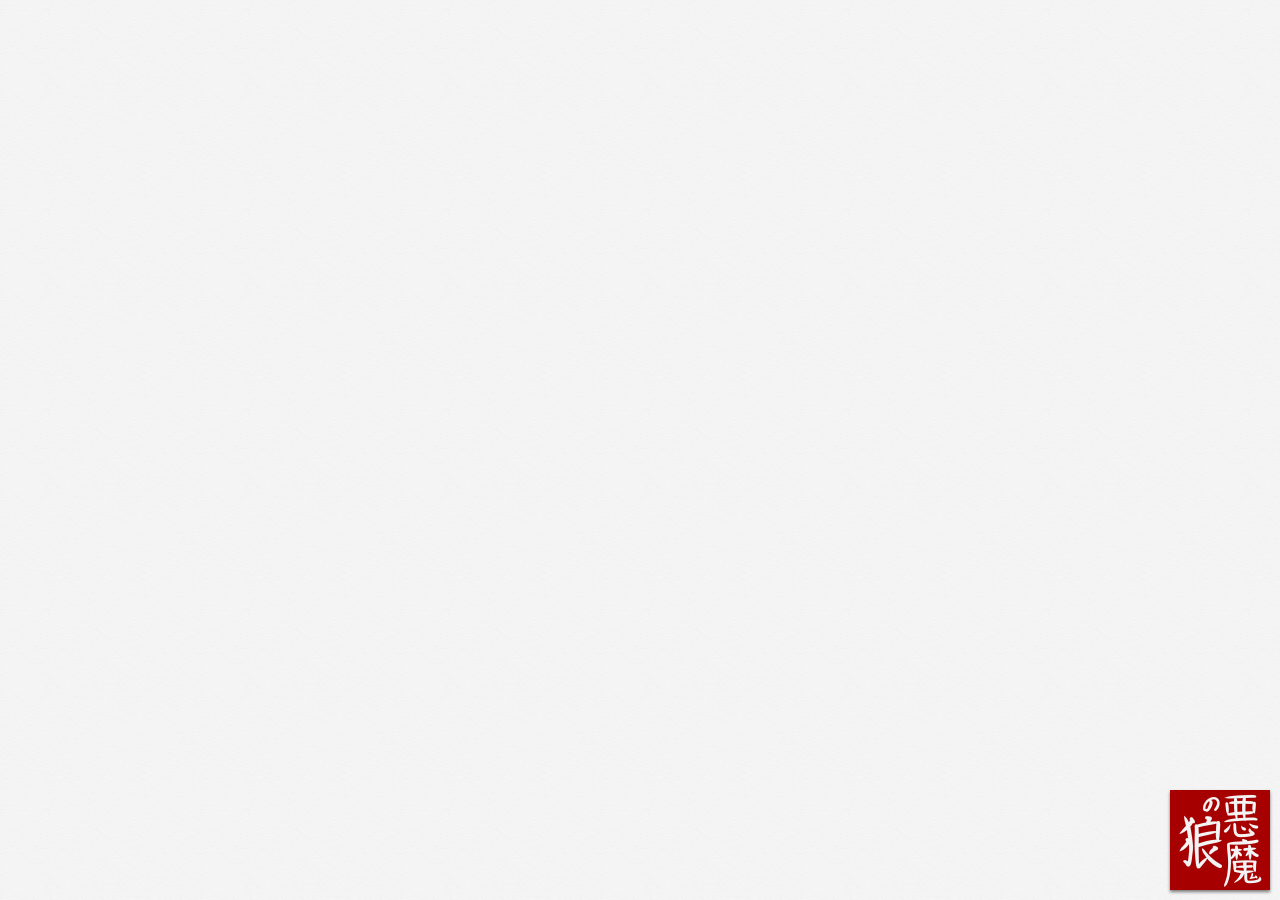
==== index.html @ 7f7ca90f "Initial set up" ====
<html>
  <head>
    <meta http-equiv="Content-Type" content="text/html; charset=UTF-8">
  	<title>AVDD</title>
    <link rel="shortcut icon" href="./images/favicon.ico">
    <link rel="stylesheet" type="text/css" href="./css/normalize.css">
    <link rel="stylesheet" type="text/css" href="./css/style.css">
  </head>
  <body>

    <img src="./images/akumanookami_logo.png" class="akumalogo" />

    <script src="./js/jquery-3.3.1.min.js"></script>
    <script src="./js/akutools-0.0.1-popup.js"></script>
  </body>
</html>
---- css/style.css ----
@import url('https://fonts.googleapis.com/css?family=IBM+Plex+Sans&display=swap');

html, body {
    background-color: #fff;
    background-image: url('../images/seamless_paper_texture.png');
    font-family: 'IBM Plex Sans', Helvetica, sans-serif;
}

.akumalogo {
    position: absolute;
    width: 100px;
    height: 100px;
    bottom: 10px;
    right: 10px;
    box-shadow: 0 2px 3px rgba(0, 0, 0, .5);
}

.demo-navigationbar {
    position: relative;
    margin: 25px 0;
}

.demo-container {
    position: absolute;
    width: calc(70% - 20px);
    background-color: rgba(255, 255, 255, 0.9);
    left: 15%;
    padding: 25px 10px;
    border-top: solid 3px rgba(200, 200, 200, 1);
    box-shadow: 0 1px 0 1px rgba(150, 150, 150, 0.1);
    border-radius: 3px;
}

.demo-name {
    text-align: center;
    font-size: 60px;
    margin: 0;
}

.demo-title {
    text-align: center;
    margin: 0;
}

.akutool_failure::after,
.akutool_warning::after {
    font-family: 'IBM Plex Sans', Helvetica, sans-serif;
}
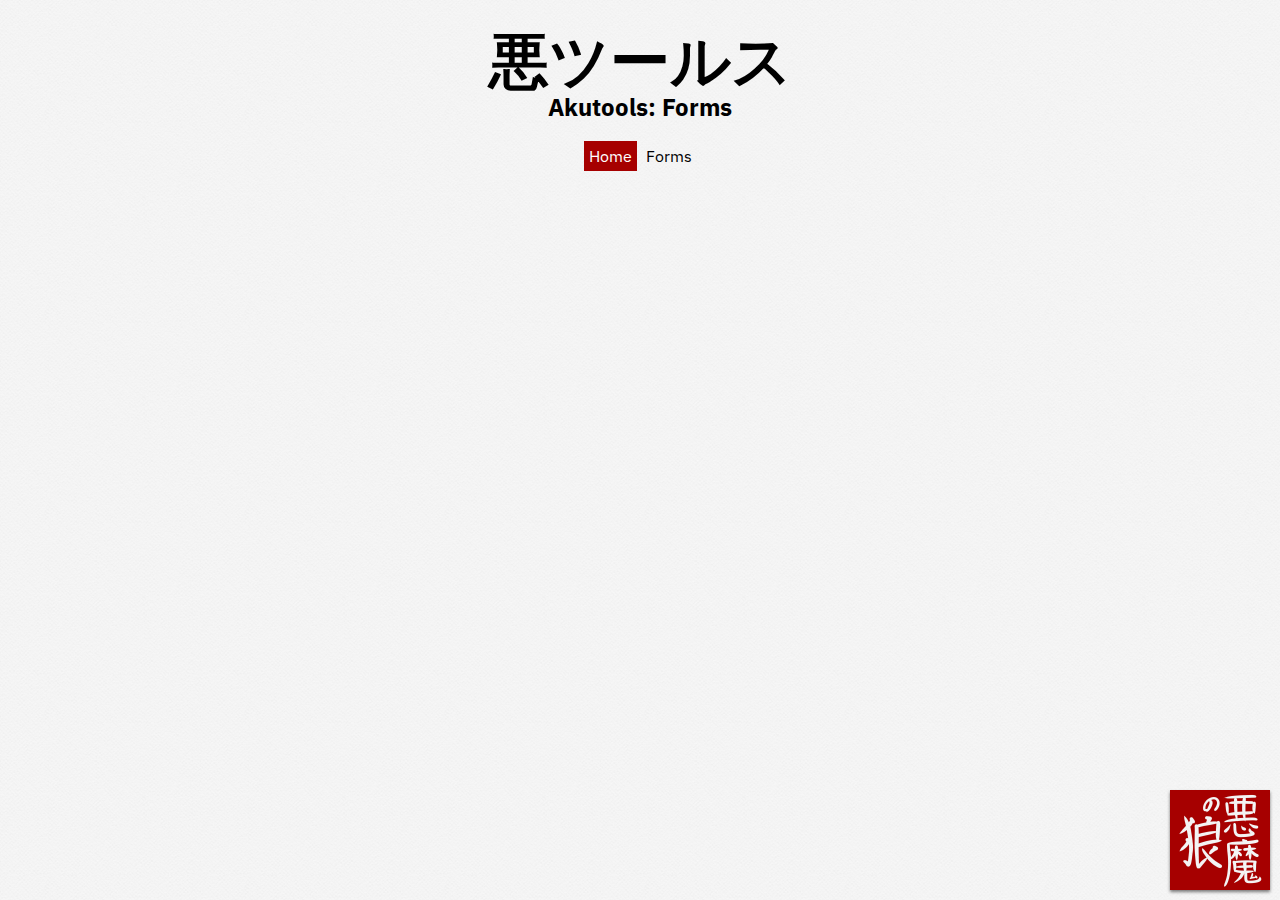
==== commit 31c9bc0d: "navigation added" ====
--- a/index.html
+++ b/index.html
@@ -7,6 +7,14 @@
     <link rel="stylesheet" type="text/css" href="./css/style.css">
   </head>
   <body>
+    <nav class="demo-navigationbar">
+      <h1 class="demo-name">悪ツールス</h1>
+      <h2 class="demo-title">Akutools: Forms</h2>
+      <ul class="demo-selection">
+        <a href="./index.html" class="active"><li>Home</li></a>
+        <a href="./forms.html"><li>Forms</li></a>
+      </ul>
+    </nav>
 
     <img src="./images/akumanookami_logo.png" class="akumalogo" />
 
--- a/css/style.css
+++ b/css/style.css
@@ -45,4 +45,33 @@
 .akutool_failure::after,
 .akutool_warning::after {
     font-family: 'IBM Plex Sans', Helvetica, sans-serif;
+}
+
+.demo-selection {
+    text-align: center;
+    padding: 0;
+    margin: 25px 0 0;
+}
+
+.demo-selection a {
+    color: rgba(0, 0, 0, 1);
+    text-decoration: none;
+}
+
+.demo-selection li {
+    display: inline;
+    padding: 5px;
+    background-color: rgba(166, 0, 0, 0);
+}
+
+.demo-selection a.active {
+    color: rgba(255, 255, 255, 1);
+}
+
+.demo-selection a.active li, .demo-selection a.active:hover li {
+    background-color: rgba(166, 0, 0, 1);
+}
+
+.demo-selection a:hover li {
+    background-color: rgba(166, 0, 0, .5);
 }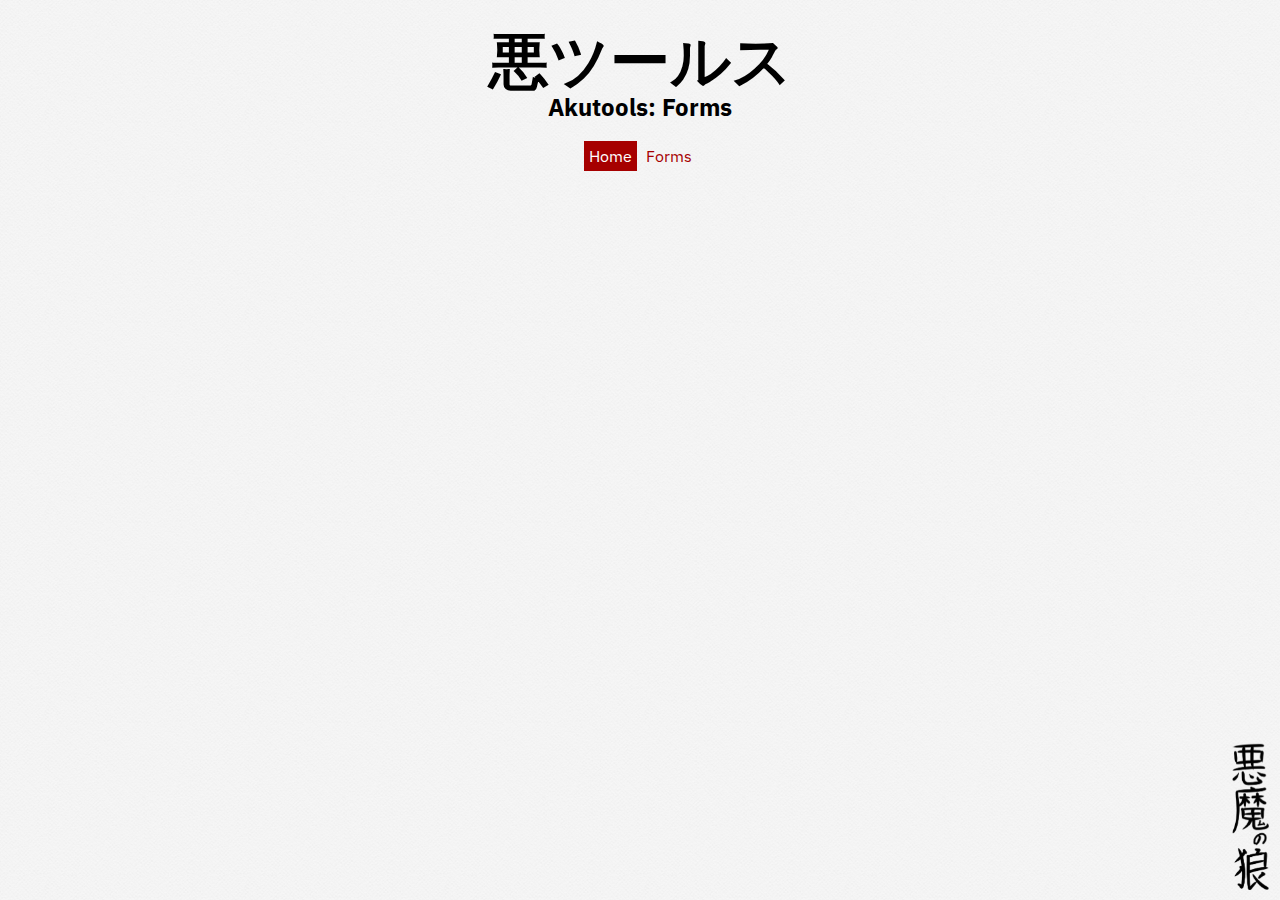
==== commit 5ea1a636: "Additional functionality and bug fixes" ====
--- a/index.html
+++ b/index.html
@@ -16,9 +16,9 @@
       </ul>
     </nav>
 
-    <img src="./images/akumanookami_logo.png" class="akumalogo" />
+    <img src="./images/akumanookami-calligraphy.png" class="akumalogo" />
 
     <script src="./js/jquery-3.3.1.min.js"></script>
-    <script src="./js/akutools-0.0.1-popup.js"></script>
+    <script src="./js/akutools-0.0.1.js"></script>
   </body>
 </html>
--- a/css/style.css
+++ b/css/style.css
@@ -1,18 +1,16 @@
-@import url('https://fonts.googleapis.com/css?family=IBM+Plex+Sans&display=swap');
+@import url('https://fonts.googleapis.com/css?family=Finger+Paint|IBM+Plex+Sans&display=swap');
 
 html, body {
     background-color: #fff;
     background-image: url('../images/seamless_paper_texture.png');
-    font-family: 'IBM Plex Sans', Helvetica, sans-serif;
+    font-family: 'IBM Plex Sans', sans-serif;
 }
 
 .akumalogo {
-    position: absolute;
-    width: 100px;
-    height: 100px;
+    position: fixed;
+    width: 40px;
     bottom: 10px;
     right: 10px;
-    box-shadow: 0 2px 3px rgba(0, 0, 0, .5);
 }
 
 .demo-navigationbar {
@@ -20,15 +18,39 @@
     margin: 25px 0;
 }
 
-.demo-container {
-    position: absolute;
+.demo-main-container, .demo-full-reference {
+    position: relative;
     width: calc(70% - 20px);
     background-color: rgba(255, 255, 255, 0.9);
     left: 15%;
-    padding: 25px 10px;
+    padding: 0 15px 25px;
+    margin-bottom: 50px;
     border-top: solid 3px rgba(200, 200, 200, 1);
     box-shadow: 0 1px 0 1px rgba(150, 150, 150, 0.1);
     border-radius: 3px;
+    vertical-align: top;
+}
+
+.demo-main-container > div {
+    display: inline-block;
+}
+
+.demo-main-container form {
+    padding-right: 20px;
+    border-right: solid 1px rgba(0, 0, 0, 0.15);
+}
+
+.demo-guide-title {
+    position: relative;
+    top: 0;
+    left: 0;
+    width: calc(100% + 10px);
+    padding: 10px;
+    margin: 0 0 15px -15px;
+    text-align: right;
+    font-size: 24px;
+    font-family: 'Finger Paint', cursive;
+    color: #000;
 }
 
 .demo-name {
@@ -59,19 +81,41 @@
 }
 
 .demo-selection li {
+    transition: all 0.2s ease 0s;
     display: inline;
     padding: 5px;
     background-color: rgba(166, 0, 0, 0);
+    color: rgba(166, 0, 0, 1);
+    box-shadow: 0 0 0 3px rgba(166, 0, 0, 0);
 }
 
-.demo-selection a.active {
+.demo-selection a.active li {
+    background-color: rgba(166, 0, 0, 1);
     color: rgba(255, 255, 255, 1);
 }
 
-.demo-selection a.active li, .demo-selection a.active:hover li {
-    background-color: rgba(166, 0, 0, 1);
+.demo-selection a:hover li {
+    box-shadow: 0 0 0 3px rgba(166, 0, 0, 1);
 }
 
-.demo-selection a:hover li {
-    background-color: rgba(166, 0, 0, .5);
+.demo-sideblock {
+    float: right;
+    width: calc(100% - 335px);
+    padding-left: 14px;
+    max-height: 405px;
+    overflow-y: auto;
+    text-align: justify;
+}
+
+.demo-sideblock > ul {
+    padding: 0 0 0 15px;
+    color: rgba(0, 0, 0, 0.35);
+}
+
+.demo-sideblock > ul > li {
+    margin-bottom: 15px;
+}
+
+.demo-sideblock > ul > li > span {
+    color: rgba(0, 0, 0, 0.75);
 }